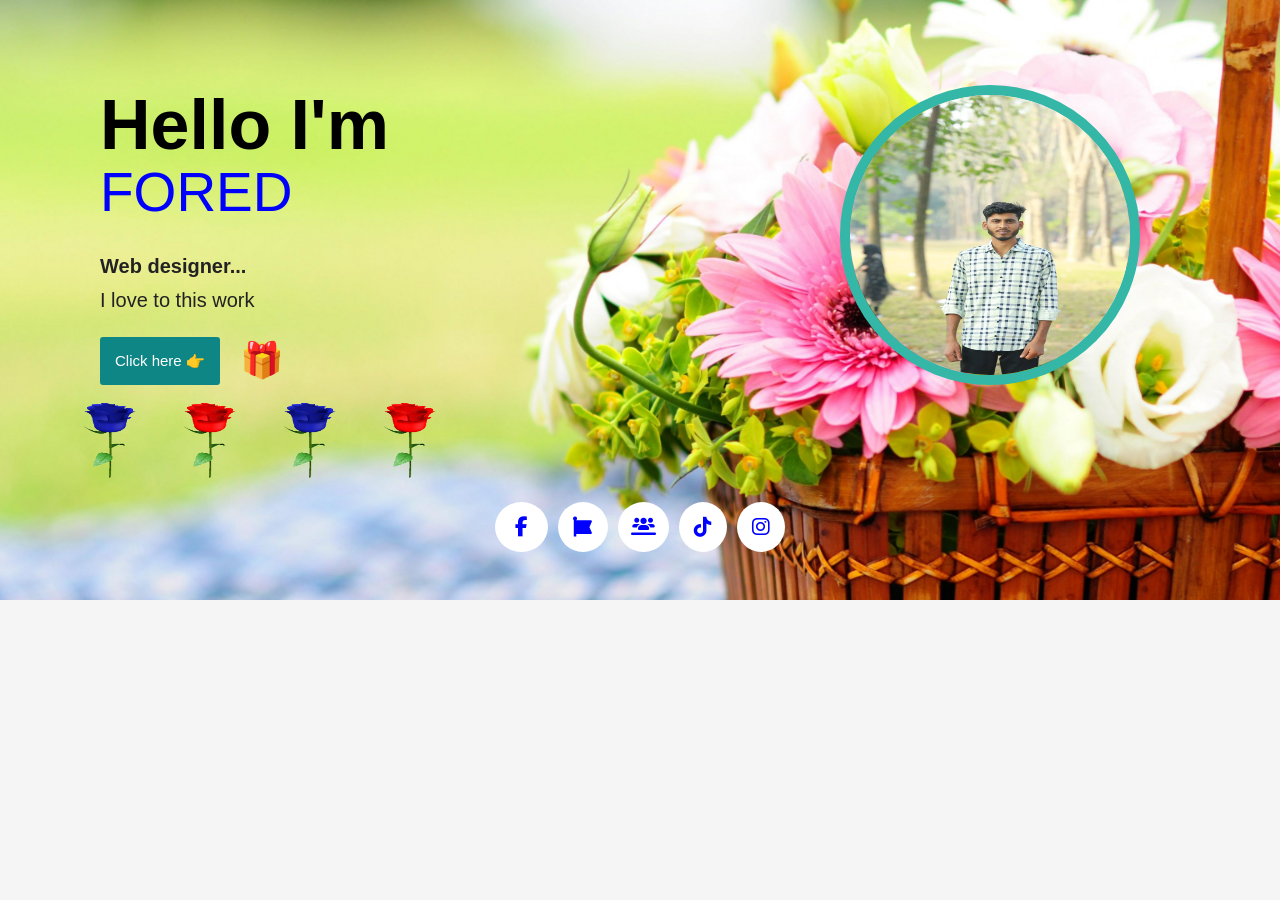
==== index.html @ 254f8e27 "Forid-online-account 2026" ====
<!DOCTYPE html>
<html lang="en">
<head>
    <meta charset="UTF-8">
    <meta name="viewport" content="width=device-width, initial-scale=1.0">
    <title>Nazibul-online-account</title>
    <!-- font awesome -->
    <link rel="stylesheet" href="https://cdnjs.cloudflare.com/ajax/libs/font-awesome/6.4.2/css/all.min.css" integrity="sha512-z3gLpd7yknf1YoNbCzqRKc4qyor8gaKU1qmn+CShxbuBusANI9QpRohGBreCFkKxLhei6S9CQXFEbbKuqLg0DA==" crossorigin="anonymous" referrerpolicy="no-referrer">

    <!-- Google CSS -->
    <link rel="stylesheet" href="https://fonts.googleapis.com/css2?family=Material+Symbols+Outlined:opsz,wght,FILL,GRAD@20..48,100..700,0..1,-50..200" />

    <!-- favicon -->
    <link class="favicon"  rel="shortcut icon"  href="./imges/favicon.jpg" >

    <!-- Custom CSS -->
    <link rel="stylesheet" href="./style.css">
    <link rel="stylesheet" href="./responsive.css">
      
</head>
<body>

   <!-- Banner Start 1 -->
<!--    
   <section id="banner">
    <div class="container">
        <div class="inner_banner">
            <div class="personal_information_1">
                <h2>Hello I'm</h2>
                <span>MD. NAYEEM</span>
                <h3>Digital Marketing...</h3>
                <p>I love to this work</p>
                <div class="opne">
                    <span>Click here 👉 </span>
                    <a href="./propose/propose.html" class="see_more">🎁</a>
                </div>
               
            </div>
            <div class="personal_image">
                <div class="avatar_1">
                    <img src="./imges/Nayeem.jpg" alt="avatar">
                </div>
            </div>
        </div>
        <div class="icon_list">
            <ul>

            <a href="https://www.facebook.com/profile.php?id=100026461222629"><i id="facebook" class="fa-brands fa-facebook-f"></i></a>

            
            <a href="https://www.facebook.com/profile.php?id=61557444504267"><i class="fa-brands fa-font-awesome"></i></a>


            <a href="#"><i class="fa-brands fa-youtube"></i></a>


            <a href="#"><i class="fa-brands fa-instagram"></i></a>

            <a href="#"><i class="fa-brands fa-twitter"></i></a>

            </ul>
        </div>
    </div>
</section> -->
<!-- Banner End -->

   <!-- Banner Start 2 -->
   <section id="banner">
    <div class="container">
        <div class="inner_banner">
            <div class="personal_information_2">
                <h2>Hello I'm</h2>
                <span>FORED</span>
                <h3>Web designer...</h3>
                <p>I love to this work</p>
                <div class="opne">
                    <span>Click here 👉 </span>
                    <a href="./propose/index.html" class="see_more">🎁</a>
                </div>
            </div>
            <div class="personal_image">
                <div class="avatar_2">
                    <img src="./imges/forid.jpg" alt="">
                </div>
            </div>
        </div>

        <div class="flower">
            <img src="./imges/flower-0.jpg" alt="flower">
            <img src="./imges/flower-1-2.jpg" alt="flower">
            <img src="./imges/flower-0.jpg" alt="flower">
            <img src="./imges/flower-1-2.jpg" alt="flower">
        </div>
        <div class="icon_list">
            <ul>

            <a href="https://www.facebook.com/pharidujjamana.pharida.khana"><i id="facebook" class="fa-brands fa-facebook-f"></i></a>

            <a href=""><i class="fa-brands fa-font-awesome"></i></a>

            <a href=""><i id="groups" class="fa-solid fa-users-line"></i></a>
            
            <a href=""><i class="fa-brands fa-tiktok"></i></a>

            <a href=""><i class="fa-brands fa-instagram"></i></a>

            </ul>
        </div>
        <div class="opne-2">
            <span>Click here 👉 </span>
            <a href="./propose/index.html" class="see_more">🎁</a>
        </div>
    </div>
</section>
<!-- Banner End -->

   <!-- Banner Start 3 -->
<!-- 
   <section id="banner">
    <div class="container">
        <div class="inner_banner">
            <div class="personal_information_3">
                <h2>Hello I'm</h2>
                <span>MD. MONAYEM</span>

                <h3>Student...</h3>
                
                <div class="opne">
                    <span>Click here 👉 </span>
                    <a href="./propose/propose.html" class="see_more">🎁</a>
                </div>
            </div>
            <div class="personal_image">
                <div class="avatar_3">
                    <img src="./imges/Monayem.jpg" alt="avatar">
                </div>
            </div>
        </div>
        <div class="icon_list">
            <ul>
            <a href="https://www.facebook.com/profile.php?id=61558207257883"><i id="facebook" class="fa-brands fa-facebook-f"></i></a>

            <a href="#"><i class="fa-brands fa-font-awesome"></i></a>

             <a href="#"><i class="fa-brands fa-telegram"></i></a>

            <a href="https://www.instagram.com/mdmonayemh7/"><i class="fa-brands fa-instagram"></i></a>

            <a href="#"><i class="fa-brands fa-twitter"></i></a>

           
            </ul>
        </div>
    </div>
</section> -->
<!-- Banner End -->
</body>
</html>
---- style.css ----
/*=======
common css
========*/
*{
    margin: 0;
    padding: 0;
    box-sizing: border-box;
}


@import url('https://fonts.googleapis.com/css2?family=Poppins:ital,wght@0,100;0,200;0,300;0,400;0,500;0,600;0,700;0,800;0,900;1,100;1,200;1,300;1,400;1,500;1,600;1,700;1,800;1,900&family=Roboto:ital,wght@0,100;0,300;0,400;0,500;0,700;0,900;1,100;1,300;1,400;1,500;1,700;1,900&display=swap');


  body {
    font-family: 'Roboto', sans-serif;
    font-size: 16px;
    background-color: #f5f5f5;
  }

  .container {
    padding: 0px 30px;
    margin: 0px auto;
    width: 100%;
  }
  a{
    text-decoration: none;
  }
  .favicon{
    border-radius: 50%;
  }

 /* =============== 
     BANNER CSS 1
 =============*/
 /* #banner{ 
width: 100%;
height: 800px; 
background: url("./imges/backgraound.jpg");
background-size: cover;
background-attachment: fixed;
display: flex;
justify-content: center;
align-items: center;
background-position: center;
 }

 .inner_banner{
  display: flex;
  align-items: center;
  justify-content: space-between;
  padding: 0px 70px;
 }
 .personal_information_1{
  flex-basis: 50%;
 }
 .personal_information_1 h2{
  font-size: 70px;
  line-height: 1;
 }
 .personal_information_1 span{
  color: #0000ff;
  font-size: 55px;
 }
 .personal_information_1 h3{
  font-size: 20px;
  line-height: 1.7;
  color: #222222;
  margin-top: 25px;
 }
 .personal_information_1 p{
  font-size: 20px;
  line-height: 1.7;
  color: #222222;
  margin-bottom: 20px;
 }
 .personal_information_1 .opne {
  display: flex;
  column-gap: 20px;
  align-items: center;
 }
 .personal_information_1 .opne span{
  font-size: 15px;
  padding: 15px;
  background-color: rgb(14, 134, 134);
  border-radius: 3px;
  color: #fff;
 }
 .personal_information_1  .opne a{
  font-size: 35px;
}
 .avatar_1 img{
  height: 300px;
  width: 300px;
  border: 10px solid #34b7a7;
  margin-right: 40px;
  border-radius: 50%;
 }

 .icon_list{
  margin-bottom: -50px;
 }
.icon_list ul{
  display: flex;
  justify-content: center;
  align-items: center;
  column-gap: 10px;
 }
.icon_list ul{
  list-style: none;
  padding:  8px;
 }
.icon_list ul a{
  display: flex;
  align-items: center;
  justify-content: center;
  background-color: #fff;
  text-align: center;
  border-radius: 50%;
  transition: 0.5s;
  text-decoration:none ;
  margin: 13px 0;
 
 }
.icon_list ul a:hover{
  background-color: #0000ff;
  font-style: 16px;
  color: #fff;
 }
 .icon_list ul a i{
  font-size: 20px;
  color: blue;
  padding: 15px;
 }
 .icon_list ul a i:hover{
  color: #fff;
 }
 .icon_list ul a #facebook{
  padding:15px 20px;
 } */

 /* =============== 
     BANNER CSS 2
 =============*/
 #banner{ 
width: 100%;
height: 600px;
background: url("./imges/backgraound.jpg");
background-size: cover;
background-attachment: fixed;
display: flex;
justify-content: center;
align-items: center;
background-position: center;
 }

 .inner_banner{
  display: flex;
  align-items: center;
  justify-content: space-between;
  padding: 0px 70px;
 }
 .personal_information_2{
  flex-basis: 50%;
 }
 .personal_information_2 h2{
  font-size: 70px;
  line-height: 1;
 }
 .personal_information_2 span{
  color: #0000ff;
  font-size: 55px;
 }
 .personal_information_2 h3{
  font-size: 20px;
  line-height: 1.7;
  color: #222222;
  margin-top: 25px;
 }

 .personal_information_2 p{
  font-size: 20px;
  line-height: 1.7;
  color: #222222;
  margin-bottom: 20px;
 }
 .flower{
  display: flex;
  height: 100px;
  width: 100%;
  margin-left: 30px;
 }
  .flower img{
  height: 100px;
  width: 100px;
 }

 .personal_information_2 .opne {
  display: flex;
  column-gap: 20px;
  align-items: center;
 }
 .personal_information_2 .opne span{
  font-size: 15px;
  padding: 15px;
  background-color: rgb(14, 134, 134);
  border-radius: 3px;
  color: #fff;
 }
 .personal_information_2  .opne a{
  font-size: 35px;
}


.opne-2 {
  display: flex;
  column-gap: 20px;
  align-items: center;
  display: none;
 }
.opne-2 span{
  font-size: 15px;
  padding: 15px;
  background-color: rgb(14, 134, 134);
  border-radius: 3px;
  color: #fff;
 }
.opne-2 a{
  font-size: 30px;

}

 .avatar_2 img{
  height: 300px;
  width: 300px;
  border: 10px solid #34b7a7;
  margin-right: 40px;
  border-radius: 50%;
 }

 .icon_list{
  margin-bottom: -50px;
 }
.icon_list ul{
  display: flex;
  justify-content: center;
  align-items: center;
  column-gap: 10px;
 }
.icon_list ul li{
  list-style: none;
  padding:  8px;
 }
.icon_list ul a{
  display: flex;
  align-items: center;
  justify-content: center;
  background-color: #fff;
  text-align: center;
  border-radius: 50%;
  transition: 0.5s;
  text-decoration:none ;
  margin: 13px 0;
 
 }
.icon_list ul a:hover{
  background-color: #0000ff;
  font-style: 16px;
  color: #fff;
 }
 .icon_list ul a i{
  font-size: 20px;
  color: blue;
  padding: 15px;
 }
 .icon_list ul a i:hover{
  color: #fff;
 }
 .icon_list ul a #facebook{
  padding:15px 20px;
 }
 .icon_list ul a #groups{
  padding:15px 13px;
 }


 /* =============== 
     BANNER CSS 3
 =============*/
 /* #banner{ 
width: 100%;
height: 600px;
background: url("./imges/backgraound.jpg");
background-size: cover;
background-attachment: fixed;
display: flex;
justify-content: center;
align-items: center;
background-position: center;
 }

 .inner_banner{
  display: flex;
  align-items: center;
  justify-content: space-between;
  padding: 0px 70px;
 }
 .personal_information_3{
  flex-basis: 50%;
 }
 .personal_information_3 h2{
  font-size: 70px;
  line-height: 1;
 }
 .personal_information_3 span{
  color: #0000ff;
  font-size: 55px;
 }
 .personal_information_3 h3{
  font-size: 20px;
  line-height: 1.7;
  color: #222222;
  margin: 20px 0px;
 }
 .personal_information_3 p{
  font-size: 20px;
  line-height: 1.7;
  color: #222222;
  margin-bottom: 20px;
 }
 
 .personal_information_3 .opne {
  display: flex;
  column-gap: 20px;
  align-items: center;
 }
 .personal_information_3 .opne span{
  font-size: 15px;
  padding: 15px;
  background-color: rgb(14, 134, 134);
  border-radius: 3px;
  color: #fff;
 }
 .personal_information_3  .opne a{
  font-size: 35px;
}
 .avatar_2 img{
  height: 300px;
  width: 300px;
  border: 10px solid #34b7a7;
  margin-right: 40px;
  border-radius: 50%;
 }

 .icon_list{
  margin-bottom: -50px;
 }
.icon_list ul{
  display: flex;
  justify-content: center;
  align-items: center;
  column-gap: 10px;
 }
.icon_list ul li{
  list-style: none;
  padding: 8px;
 }
.icon_list ul a{
  display: flex;
  align-items: center;
  justify-content: center;
  background-color: #fff;
  text-align: center;
  border-radius: 50%;
  transition: 0.5s;
  text-decoration:none ;
  margin: 13px 0;
 
 }
.icon_list ul a:hover{
  background-color: #0000ff;
  font-style: 16px;
  color: #fff;
 }
 .icon_list ul a i{
  font-size: 20px;
  color: blue;
  padding: 15px;
 }
 .icon_list ul a i:hover{
  color: #fff;
 }
 .icon_list ul a #facebook{
  padding:15px 20px;
 } */
---- responsive.css ----
/*=======
 tablet
========*/
@media screen and (max-width: 997px){
    .personal_information_3 span{
        color: #0000ff;
        font-size: 50px;
       }    
}
@media screen and (max-width: 922px) {
    .inner_banner{
        flex-direction: column-reverse;
    }
    #banner{
        height: 800px;
    }

    
 .personal_information_1 h2{
    font-size: 70px;
    line-height: 1;
   }
   .personal_information_1 span{
    color: #0000ff;
    font-size: 55px;
   }
   .personal_information_1 h3{
    font-size: 20px;
    line-height: 1.7;
    color: #222222;
    margin-top: 25px;
   }
   .personal_information_1 p{
    font-size: 20px;
    line-height: 1.7;
    color: #222222;
    margin-bottom: 20px;
   }
   .icon_list{
    margin-top: 30px;
   }
    .inner_banner{
        flex-direction: column-reverse;
    }
    #banner{
        height: 800px;
    }

    
 .personal_information_2 h2{
    font-size: 70px;
    line-height: 1;
   }
   .personal_information_2 span{
    color: #0000ff;
    font-size: 55px;
   }
   .personal_information_2 h3{
    font-size: 20px;
    line-height: 1.7;
    color: #222222;
    margin-top: 25px;
   }
   .personal_information_2 p{
    font-size: 20px;
    line-height: 1.7;
    color: #222222;
    margin-bottom: 20px;
   }
   .icon_list{
    margin-top: 30px;
   }
    .inner_banner{
        flex-direction: column-reverse;
    }
    #banner{
        height: 800px;
    }

    
 .personal_information_3 h2{
    font-size: 70px;
    line-height: 1;
   }
   .personal_information_3 span{
    color: #0000ff;
    font-size: 55px;
   }
   .personal_information_3 h3{
    font-size: 20px;
    line-height: 1.7;
    color: #222222;
    margin-top: 25px;
   }
   .personal_information_3 p{
    font-size: 20px;
    line-height: 1.7;
    color: #222222;
    margin-bottom: 20px;
   }
   .icon_list{
    margin-top: 30px;
   }
   .container{
    display: flex;
    flex-direction: column;
    justify-content: center;
    align-items: center;
   }
}

@media screen and (max-width: 600px) {
    .inner_banner{
        flex-direction: column-reverse;
    }
    #banner{
        height: 800px;
    }

 .personal_information_1 h2{
    font-size: 50px;
    line-height: 1;
   }
   .personal_information_1 span{
    color: #0000ff;
    font-size: 35px;
   }
   .personal_information_1 h3{
    font-size: 20px;
    line-height: 1.7;
    color: #222222;
    margin-top: 25px;
   }
   .personal_information_1 p{
    font-size: 20px;
    line-height: 1.7;
    color: #222222;
    margin-bottom: 20px;
   }

 .personal_information_2 h2{
    font-size: 50px;
    line-height: 1;
   }
   .personal_information_2 span{
    color: #0000ff;
    font-size: 35px;
   }
   .personal_information_2 h3{
    font-size: 20px;
    line-height: 1.7;
    color: #222222;
    margin-top: 25px;
   }
   .personal_information_2 p{
    font-size: 20px;
    line-height: 1.7;
    color: #222222;
    margin-bottom: 20px;
   }

 .personal_information_3 h2{
    font-size: 50px;
    line-height: 1;
   }
   .personal_information_3 span{
    color: #0000ff;
    font-size: 35px;
   }
   .personal_information_3 h3{
    font-size: 20px;
    line-height: 1.7;
    color: #222222;
    margin-top: 25px;
   }
   .personal_information_3 p{
    font-size: 20px;
    line-height: 1.7;
    color: #222222;
    margin-bottom: 20px;
   }
   .icon_list{
    margin-top: 30px;
   }
   .icon_list ul{
    column-gap: 3px;
   }
   .icon_list ul{
    padding: 5px;
   }
}

@media screen and (max-width: 455px) {
    .inner_banner{
        flex-direction: column-reverse;
    }
    #banner{
        height: 700px;
    }

 .personal_information_1 h2{
    font-size: 30px;
    line-height: 1;
   }
   .personal_information_1 span{
    color: #0000ff;
    font-size: 20px;
   }
   .personal_information_1 h3{
    font-size: 13px;
    line-height: 1.7;
    color: #222222;
    margin-top: 25px;
   }
   .personal_information_1 p{
    font-size: 14px;
    line-height: 1.7;
    color: #222222;
    margin-bottom: 20px;
   }
   .personal_information_1 .opne{
    display: flex;
    column-gap: 10px;
   }
   .personal_information_1 .opne span{
    font-size: 10px;
    padding: 12px;
    background-color: rgb(14, 134, 134);
    border-radius: 3px;
    color: #fff;
   }
   .personal_information_1  .opne a{
    font-size: 20px;
   }

 .personal_information_2 h2{
    font-size: 40px;
    line-height: 1;
    margin: 15px 0px;
   }
   .personal_information_2 span{
    color: #0000ff;
    font-size: 25px;
   }
   .personal_information_2 h3{
    font-size: 18px;
    line-height: 1.7;
    color: #222222;
    margin-top: 10px;
   }
   .personal_information_2 p{
    font-size: 17px;
    line-height: 1.7;
    color: #222222;
   }
   .avatar_2{
    width: 100%;
    display: flex;
    justify-content: center;
    align-items: center;
      padding-left: 37px;
   }
   .avatar_2 img{
    display: flex;
    justify-content: center;
    align-items: center;
  
   }
   .flower{
    display: block;
    width: 100%;
    height: 100%;
    justify-content: center;
    margin: 0px;
    padding: 0px;
    display: flex;
    align-items: center;
   }
   .flower img{
    height: 60px;
    width: 50px;
    justify-content: center;
    align-items: center;
   }
   
   .personal_information_2 .opne {
    display: flex;
    column-gap: 8px;
    display: none;

   }
   .personal_information_2 .opne span{
    font-size: 15px;
    padding: 12px;
    background-color: rgb(14, 134, 134);
    border-radius: 3px;
    color: #fff;
   }
   .personal_information_2  .opne a{
    font-size: 30px;
  }
  
.opne-2 {
    display: block;
    margin-top: 50px;
    display: flex;
    column-gap: 20px;
    align-items: center;
   }
.opne-2 span{
    font-size: 12px;
    padding: 12px;
    background-color: rgb(14, 134, 134);
    border-radius: 3px;
    color: #fff;
   }
.opne-2 a{
    font-size: 32px;


  } 

 .personal_information_3 h2{
    font-size: 30px;
    line-height: 1;
   }
   .personal_information_3 span{
    color: #0000ff;
    font-size: 20px;
   }
   .personal_information_3 h3{
    font-size: 13px;
    line-height: 1.7;
    color: #222222;
    margin-top: 25px;
   }
   .personal_information_3 p{
    font-size: 14px;
    line-height: 1.7;
    color: #222222;
    margin-bottom: 20px;
   }
   
   .personal_information_3 .opne {
    display: flex;
    column-gap: 10px;
   }
   .personal_information_3 .opne span{
    font-size: 10px;
    padding: 12px;
    background-color: rgb(14, 134, 134);
    border-radius: 3px;
    color: #fff;
   }
   .personal_information_3  .opne a{
    font-size: 20px;
  }
   .icon_list{
    margin-top: -8px;
   }
   .icon_list ul{
    column-gap: 3px;
   }
   .icon_list ul{
    padding: 5px;
    column-gap: 10px;
   }
   .icon_list ul a i{
    font-size: 15px;
    padding: 10px;
   }
   .icon_list ul a #facebook{
    padding:10px 13px;
   }
   .icon_list ul a #groups{
    padding:10px 8px;
   }

}
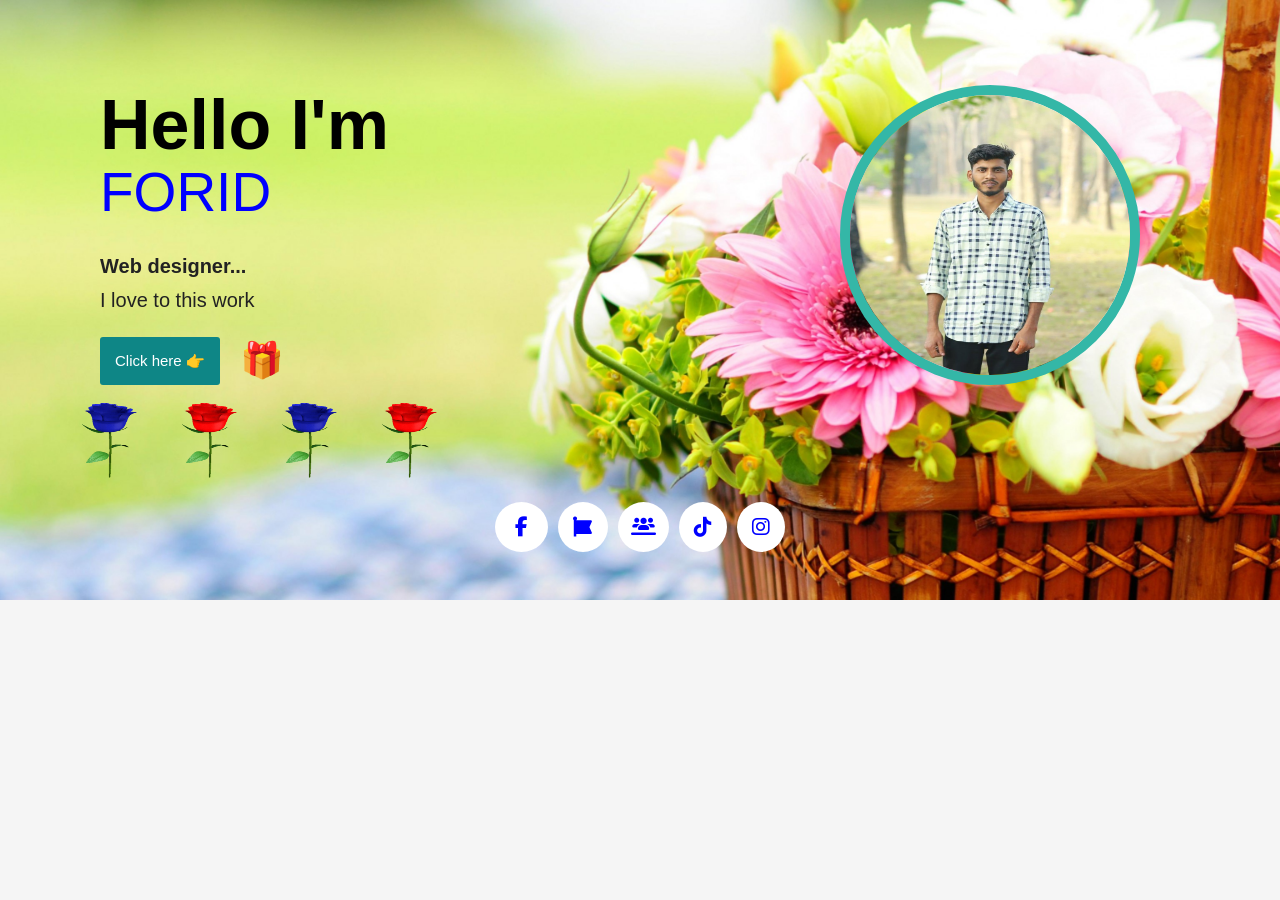
==== commit f25b4129: "site updated" ====
--- a/index.html
+++ b/index.html
@@ -70,7 +70,7 @@
         <div class="inner_banner">
             <div class="personal_information_2">
                 <h2>Hello I'm</h2>
-                <span>FORED</span>
+                <span>FORID</span>
                 <h3>Web designer...</h3>
                 <p>I love to this work</p>
                 <div class="opne">
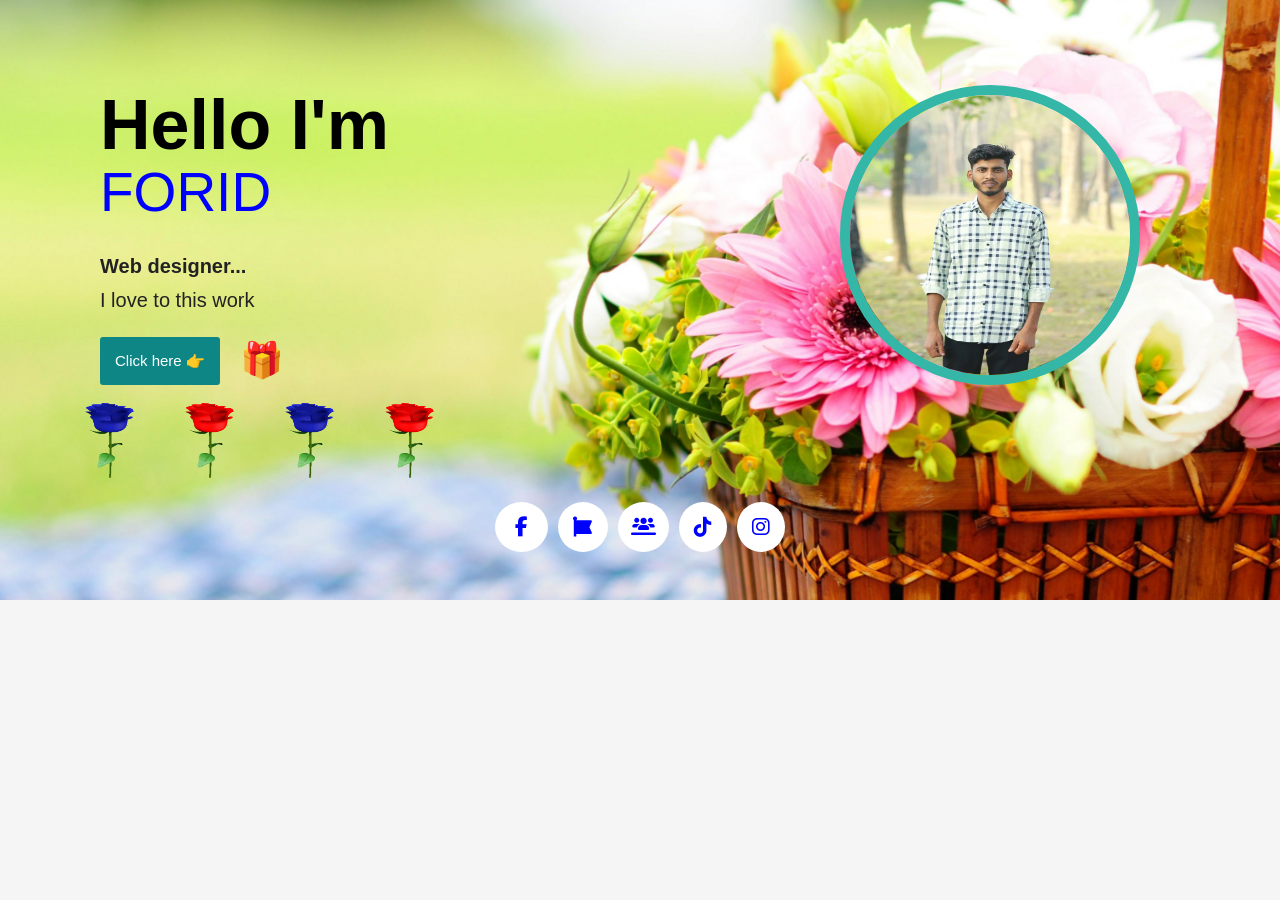
==== commit 09d280d8: "site updated" ====
--- a/index.html
+++ b/index.html
@@ -100,9 +100,9 @@
 
             <a href=""><i id="groups" class="fa-solid fa-users-line"></i></a>
             
-            <a href=""><i class="fa-brands fa-tiktok"></i></a>
+            <a href="https://www.tiktok.com/@foreid5?_r=1&_d=secCgYIASAHKAESPgo8htxLKzV91O1PuV%2Fh%2FPMuzk%2BYRpIU8PKQfS4ZYmHZwKaC6O8P1M9EUYhnQiUBsjXKepGZ4rK1C7BI1gc3GgA%3D&_svg=1&checksum=c764ef278b0dce1a68f01ca791389d02c5227dd5766c6a4ba78bfa65cf57a140&item_author_type=1&reflow_sign_scene=7&rgssign=8.1.E4vro5zmW2v0fGvQw0N3CA&sec_uid=MS4wLjABAAAAVfznQFWZOmvtVmvC-dESg7FH1KgxjNwJX0YVCmK4pH89JlyvPXG46VXYif2iEd1E&sec_user_id=MS4wLjABAAAAVfznQFWZOmvtVmvC-dESg7FH1KgxjNwJX0YVCmK4pH89JlyvPXG46VXYif2iEd1E&share_app_id=1233&share_author_id=7093133327859778566&share_link_id=734daa26-9f84-4ea2-b42f-f26b45dc29b9&share_region=BD&share_scene=1&sharer_language=en&social_share_type=5&source=h5_m&timestamp=1780392343&u_code=e1fa1i433beb36&ug_btm=b8727%2Cb7360&ugbiz_name=ACCOUNT&user_id=7093133327859778566&utm_campaign=client_share&utm_medium=android&utm_source=copy"><i class="fa-brands fa-tiktok"></i></a>
 
-            <a href=""><i class="fa-brands fa-instagram"></i></a>
+            <a href="https://www.instagram.com/phridujjaamaankhaan?igsh=MWc3bXllaXk4M3djeQ%3D%3D"><i class="fa-brands fa-instagram"></i></a>
 
             </ul>
         </div>
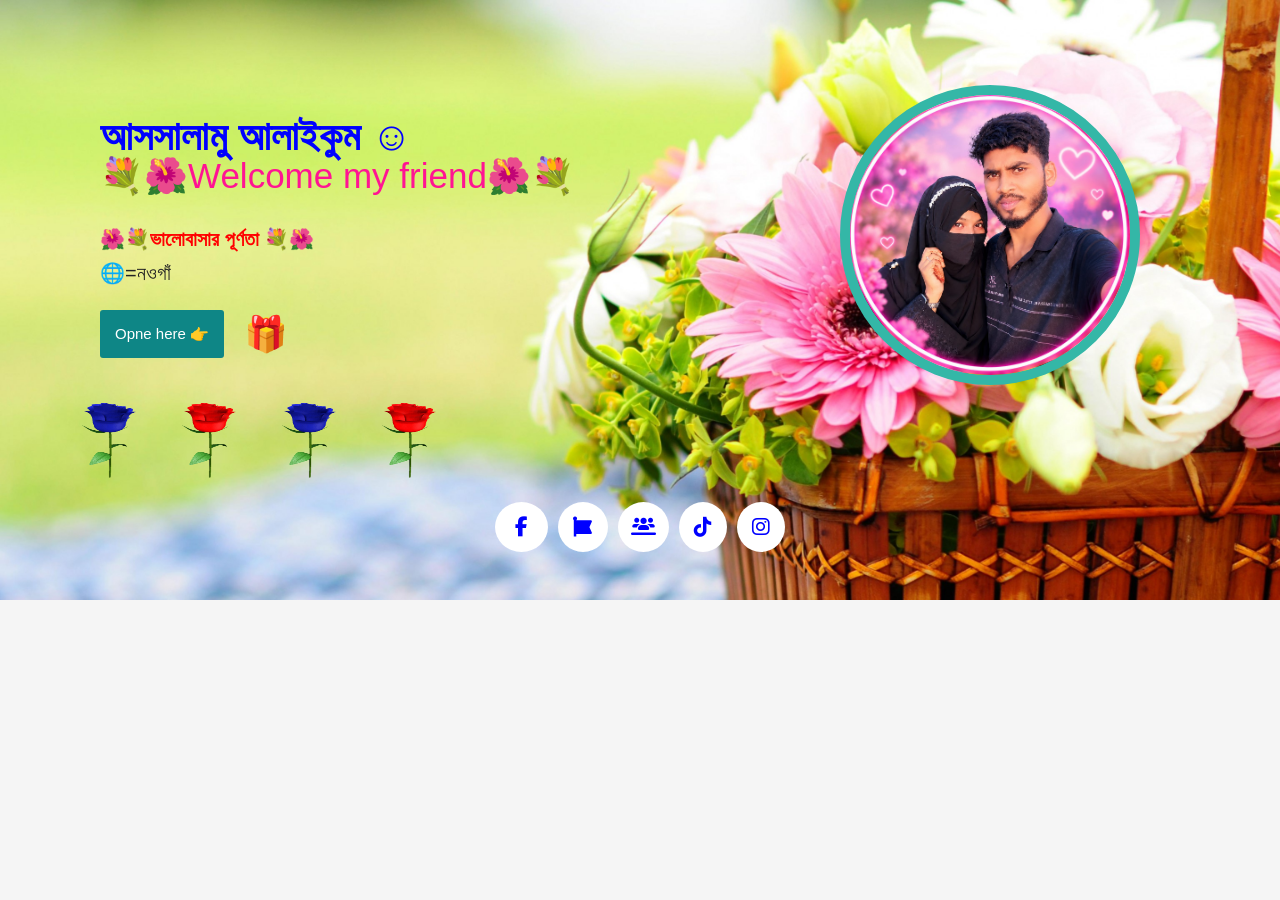
==== commit 6cb41acf: "site updated" ====
--- a/index.html
+++ b/index.html
@@ -69,18 +69,20 @@
     <div class="container">
         <div class="inner_banner">
             <div class="personal_information_2">
-                <h2>Hello I'm</h2>
-                <span>FORID</span>
-                <h3>Web designer...</h3>
-                <p>I love to this work</p>
+                <div class="name">
+                    <h2>আসসালামু আলাইকুম ☺️</h2>
+                <span>💐🌺Welcome my friend🌺💐</span>
+                <h3>🌺💐ভালোবাসার পূর্ণতা 💐🌺</h3>
+                <p>🌐=নওগাঁ</p>
+                </div>
                 <div class="opne">
-                    <span>Click here 👉 </span>
+                    <span>Opne here 👉 </span>
                     <a href="./propose/index.html" class="see_more">🎁</a>
                 </div>
             </div>
             <div class="personal_image">
                 <div class="avatar_2">
-                    <img src="./imges/forid.jpg" alt="">
+                    <img src="./imges/forid.jpeg" alt="">
                 </div>
             </div>
         </div>
@@ -107,7 +109,7 @@
             </ul>
         </div>
         <div class="opne-2">
-            <span>Click here 👉 </span>
+            <span>Opne here 👉 </span>
             <a href="./propose/index.html" class="see_more">🎁</a>
         </div>
     </div>
--- a/style.css
+++ b/style.css
@@ -159,25 +159,28 @@
   justify-content: space-between;
   padding: 0px 70px;
  }
- .personal_information_2{
+  .personal_information_2{
   flex-basis: 50%;
  }
- .personal_information_2 h2{
-  font-size: 70px;
+ .personal_information_2 .name h2{
+  font-size: 40px;
   line-height: 1;
- }
- .personal_information_2 span{
-  color: #0000ff;
-  font-size: 55px;
- }
- .personal_information_2 h3{
-  font-size: 20px;
-  line-height: 1.7;
-  color: #222222;
+  color: blue;
+ }
+
+ .personal_information_2 .name span{
+  color: deeppink;
+  font-size: 35px;
+ }
+
+ .personal_information_2 .name h3{
+  font-size: 20px;
+  line-height: 1.7;
+  color: red;
   margin-top: 25px;
  }
 
- .personal_information_2 p{
+ .personal_information_2 .name p{
   font-size: 20px;
   line-height: 1.7;
   color: #222222;
--- a/responsive.css
+++ b/responsive.css
@@ -117,48 +117,30 @@
         height: 800px;
     }
 
- .personal_information_1 h2{
-    font-size: 50px;
-    line-height: 1;
-   }
-   .personal_information_1 span{
-    color: #0000ff;
-    font-size: 35px;
-   }
-   .personal_information_1 h3{
-    font-size: 20px;
-    line-height: 1.7;
-    color: #222222;
-    margin-top: 25px;
-   }
-   .personal_information_1 p{
-    font-size: 20px;
-    line-height: 1.7;
-    color: #222222;
-    margin-bottom: 20px;
-   }
-
- .personal_information_2 h2{
-    font-size: 50px;
-    line-height: 1;
-   }
-   .personal_information_2 span{
-    color: #0000ff;
-    font-size: 35px;
-   }
-   .personal_information_2 h3{
-    font-size: 20px;
-    line-height: 1.7;
-    color: #222222;
-    margin-top: 25px;
-   }
-   .personal_information_2 p{
-    font-size: 20px;
-    line-height: 1.7;
-    color: #222222;
-    margin-bottom: 20px;
-   }
-
+    .personal_information_2 .name{
+    display: flex;
+    flex-direction: column;
+    justify-content: center;
+    align-items: center;
+}
+
+ .personal_information_2 .name h2{
+    font-size: 25px;
+    line-height: 1;
+   }
+   .personal_information_2 .name span{
+    font-size: 20px;
+   }
+   .personal_information_2 .name h3{
+    font-size: 15px;
+    line-height: 1.7;
+    margin-top: 15px;
+   }
+   .personal_information_2 .name p{
+    font-size: 15px;
+    line-height: 1.7;
+    margin-bottom: 20px;
+   }
  .personal_information_3 h2{
     font-size: 50px;
     line-height: 1;
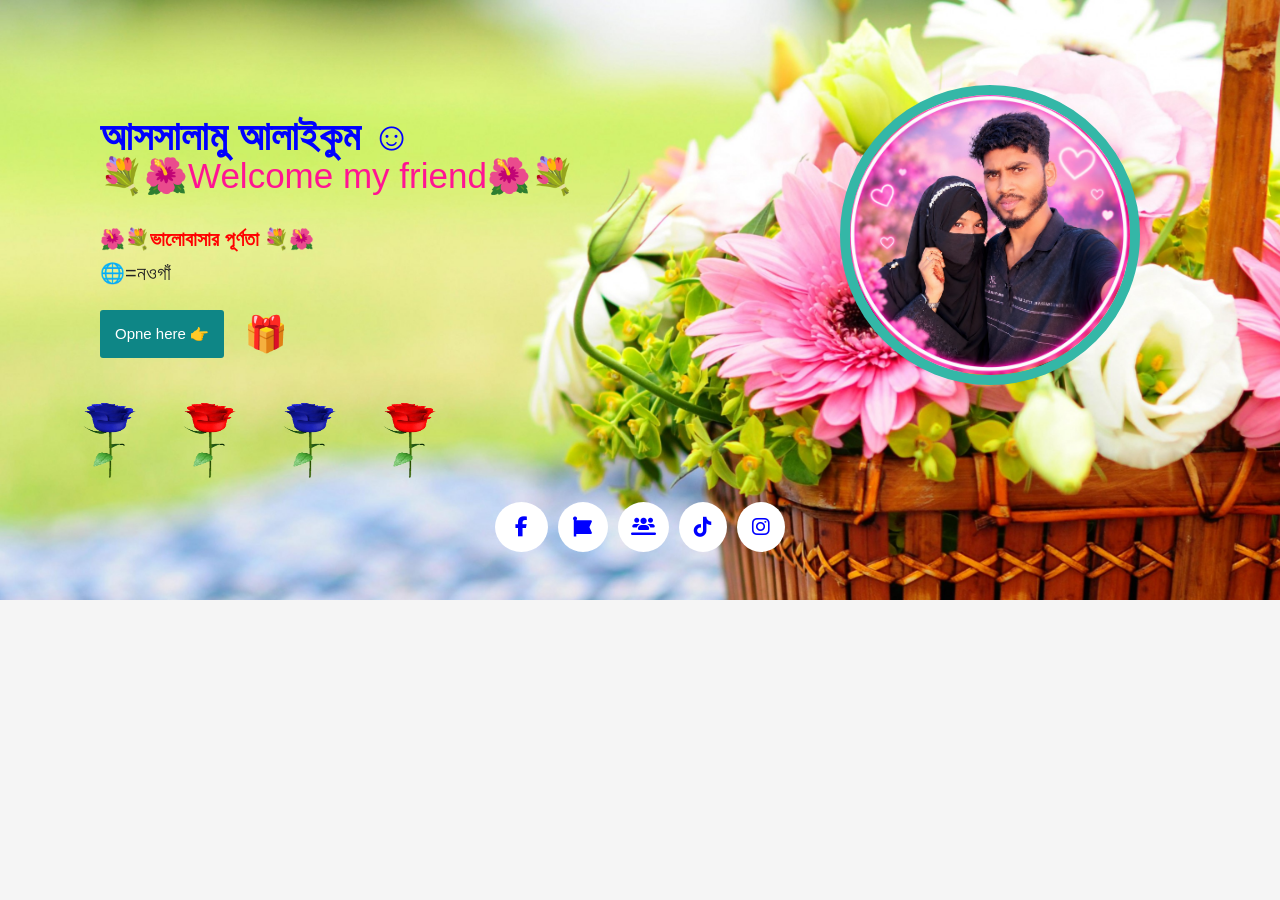
==== commit 47ce0afe: "site updated" ====
--- a/index.html
+++ b/index.html
@@ -3,7 +3,7 @@
 <head>
     <meta charset="UTF-8">
     <meta name="viewport" content="width=device-width, initial-scale=1.0">
-    <title>Nazibul-online-account</title>
+    <title>Forid-online-account</title>
     <!-- font awesome -->
     <link rel="stylesheet" href="https://cdnjs.cloudflare.com/ajax/libs/font-awesome/6.4.2/css/all.min.css" integrity="sha512-z3gLpd7yknf1YoNbCzqRKc4qyor8gaKU1qmn+CShxbuBusANI9QpRohGBreCFkKxLhei6S9CQXFEbbKuqLg0DA==" crossorigin="anonymous" referrerpolicy="no-referrer">
 
@@ -11,7 +11,7 @@
     <link rel="stylesheet" href="https://fonts.googleapis.com/css2?family=Material+Symbols+Outlined:opsz,wght,FILL,GRAD@20..48,100..700,0..1,-50..200" />
 
     <!-- favicon -->
-    <link class="favicon"  rel="shortcut icon"  href="./imges/favicon.jpg" >
+    <link class="favicon"  rel="shortcut icon"  href="./imges/forid.jpeg" >
 
     <!-- Custom CSS -->
     <link rel="stylesheet" href="./style.css">
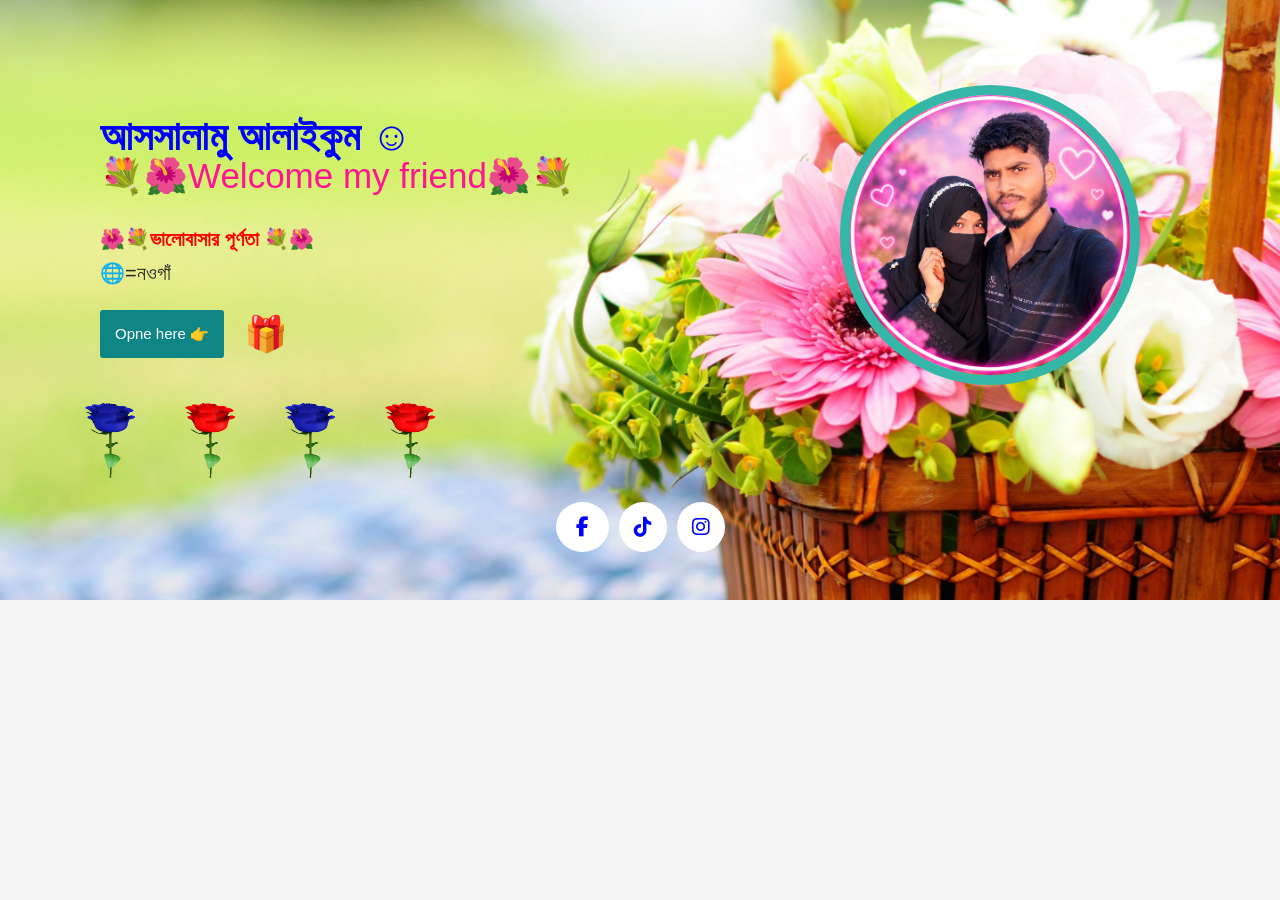
==== commit 56ebea06: "site updated" ====
--- a/index.html
+++ b/index.html
@@ -97,10 +97,6 @@
             <ul>
 
             <a href="https://www.facebook.com/pharidujjamana.pharida.khana"><i id="facebook" class="fa-brands fa-facebook-f"></i></a>
-
-            <a href=""><i class="fa-brands fa-font-awesome"></i></a>
-
-            <a href=""><i id="groups" class="fa-solid fa-users-line"></i></a>
             
             <a href="https://www.tiktok.com/@foreid5?_r=1&_d=secCgYIASAHKAESPgo8htxLKzV91O1PuV%2Fh%2FPMuzk%2BYRpIU8PKQfS4ZYmHZwKaC6O8P1M9EUYhnQiUBsjXKepGZ4rK1C7BI1gc3GgA%3D&_svg=1&checksum=c764ef278b0dce1a68f01ca791389d02c5227dd5766c6a4ba78bfa65cf57a140&item_author_type=1&reflow_sign_scene=7&rgssign=8.1.E4vro5zmW2v0fGvQw0N3CA&sec_uid=MS4wLjABAAAAVfznQFWZOmvtVmvC-dESg7FH1KgxjNwJX0YVCmK4pH89JlyvPXG46VXYif2iEd1E&sec_user_id=MS4wLjABAAAAVfznQFWZOmvtVmvC-dESg7FH1KgxjNwJX0YVCmK4pH89JlyvPXG46VXYif2iEd1E&share_app_id=1233&share_author_id=7093133327859778566&share_link_id=734daa26-9f84-4ea2-b42f-f26b45dc29b9&share_region=BD&share_scene=1&sharer_language=en&social_share_type=5&source=h5_m&timestamp=1780392343&u_code=e1fa1i433beb36&ug_btm=b8727%2Cb7360&ugbiz_name=ACCOUNT&user_id=7093133327859778566&utm_campaign=client_share&utm_medium=android&utm_source=copy"><i class="fa-brands fa-tiktok"></i></a>
 
